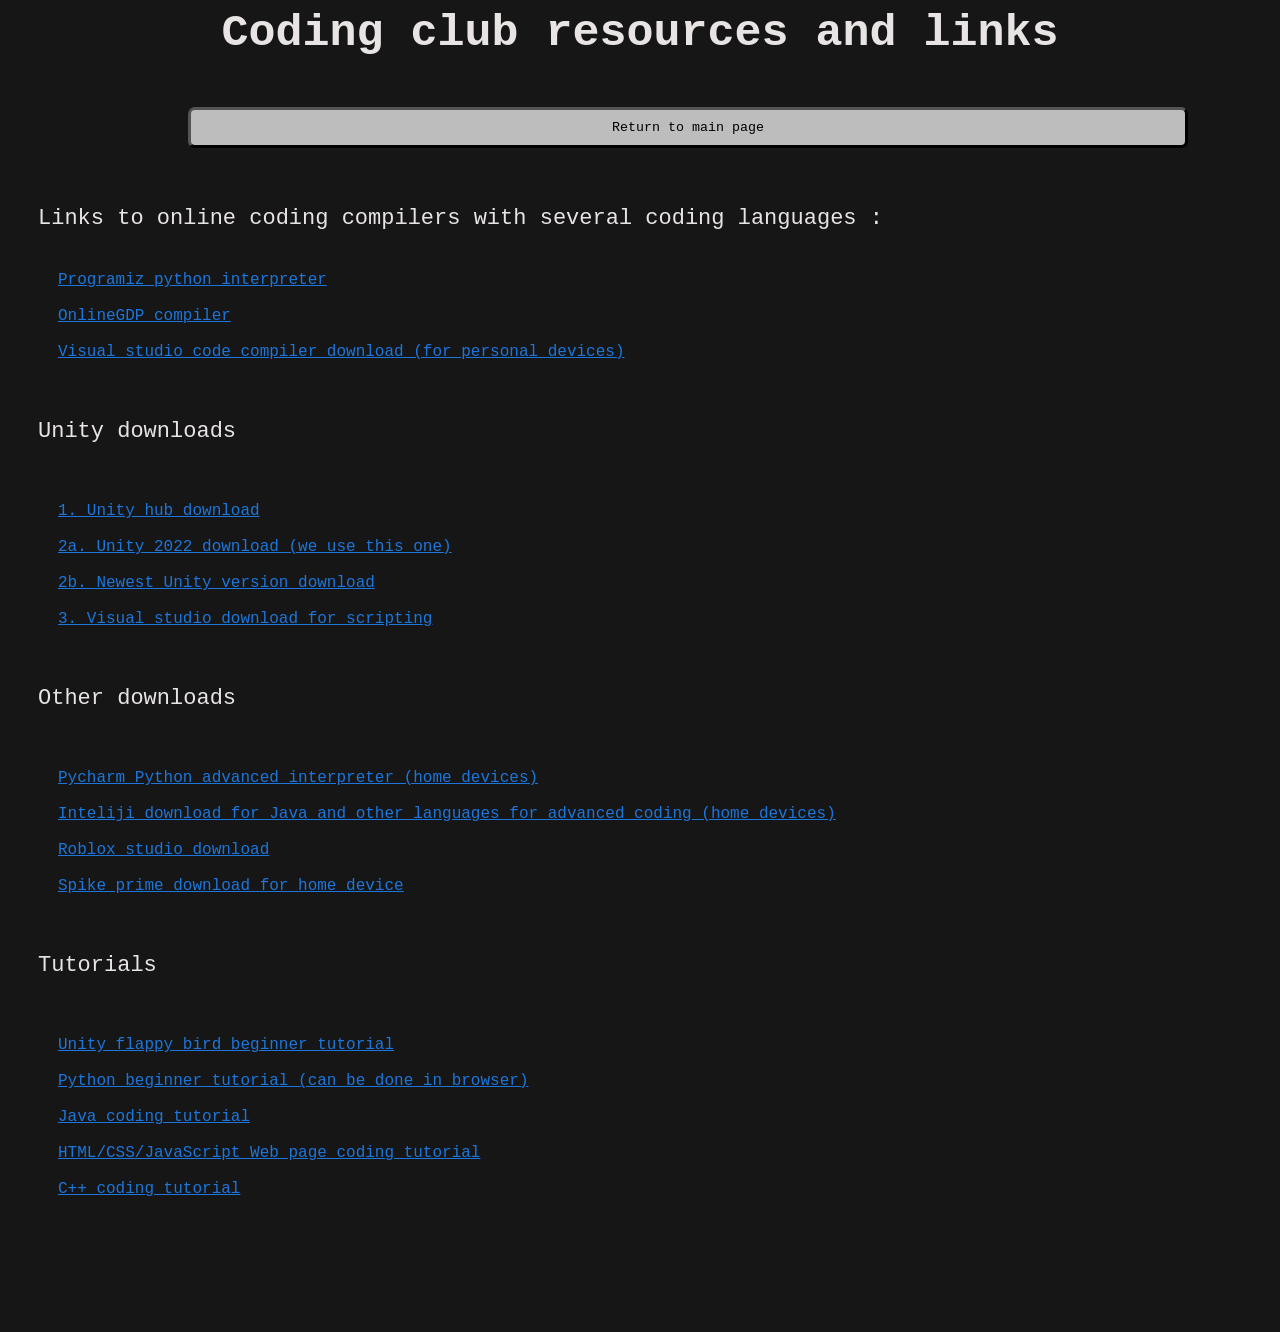
==== resources.html @ 0de6343a "first commit" ====
<html lang="en">
<head>
    <meta charset="UTF-8">
    <meta name="viewport" content="width=device-width, initial-scale=1.0">
    <title>Coding Club Resources</title>
    <link rel="stylesheet" href="style.css">    
</head>
<body>
    <h1>
        Coding club resources and links
    </h1>
    <br>
    <button class = "leavebtn">Return to main page</button>
    <br><br><br>
    <p>Links to online coding compilers with several coding languages : </p>
    <br>
    <a class="link"href="https://www.programiz.com/python-programming/online-compiler/">Programiz python interpreter</a>
    <br><br>
    <a class="link" href = "https://www.onlinegdb.com/#">OnlineGDP compiler</a>
    <br><br>
    <a class ="link" href = "https://code.visualstudio.com/download">Visual studio code compiler download (for personal devices)</a>
    <br><br><br>
    <p>Unity downloads</p>
    <br><br>
    <a class = "link" href = "https://docs.unity.com/en-us/hub">1. Unity hub download</a>
    <br><br>
    <a class = "link" href = "https://unity.com/releases/editor/whats-new/2022.2.0f1">2a. Unity 2022 download (we use this one)</a> 
    <br><br>   
    <a class = "link" href = "https://unity.com/products/unity-personal">2b. Newest Unity version download</a>
    <br><br>
    <a class = "link" href = "https://visualstudio.microsoft.com/downloads/">3. Visual studio download for scripting</a>
    <br><br><br>
    <p>Other downloads</p>
    <br><br>
    <a class = "link" href = "https://www.jetbrains.com/pycharm/download/?section=windows">Pycharm Python advanced interpreter (home devices)</a>
    <br><br>
    <a class = "link" href = "https://www.jetbrains.com/idea/download/?section=windows">Inteliji download for Java and other languages for advanced coding (home devices)</a>
    <br><br>
    <a class = "link" href = "https://create.roblox.com/docs/studio/setup">Roblox studio download</a>   
    <br><br>
    <a class = "link" href = "https://education.lego.com/en-us/downloads/spike-app/software/">Spike prime download for home device</a>   
    <br><br><br>
    <p>Tutorials</p>
    <br><br>
    <a class = "link" href = "https://www.youtube.com/watch?v=XtQMytORBmM&t=2s">Unity flappy bird beginner tutorial</a>
    <br><br>
    <a class = "link" href = "https://www.youtube.com/watch?v=K5KVEU3aaeQ">Python beginner tutorial (can be done in browser)</a>
    <br><br>
    <a class = "link" href = "https://www.youtube.com/watch?v=eIrMbAQSU34&t=240s">Java coding tutorial</a>
    <br><br>
    <a class = "link" href = "https://www.youtube.com/watch?v=wGVOtu0DoKk">HTML/CSS/JavaScript Web page coding tutorial</a>
    <br><br>
    <a class = "link" href = "https://www.youtube.com/watch?v=ZzaPdXTrSb8">C++ coding tutorial</a>    
    <br><br><br><br><br><br><br><br>
    
    <script src = "script.js" charset="UTF-8"></script>    

</body>
</html>
---- style.css ----
body {
    background-color: #161616;
    color: #e9e4e4;
    font-family: "Courier New";
            
}
p {
    color: #e9e4e4;
    font-family: "Courier New";
    font-size: 22px;
    position: relative; 
    margin-left: 30px ;
    margin-right: 100px;
}
h1 {
    color: #e9e4e4;
    font-family: "Courier New";
    font-weight: bold;
    font-size: 45px;
    text-align: center;
}
h2 {
    color: #e9e4e4;
    font-family: "Courier New";
    font-weight: bold;
    font-size: 40px;
    text-align: center;    
}
button {
    background-color: #bdbdbd;
    color: #000000;
    font-family: "Courier New";
    position: relative; 
    margin-left: 60px ;
    border-width: 3px;
    padding: 10px 20px;     
    border-radius: 7px;
    box-shadow: #161616;
    cursor: pointer;
}
.pythoncpp {
    display: block;
    margin: 0 auto;
    max-width: 100%;
    height: auto;
    margin-top: 100px;
    margin-right: 800px;
}
.htmlcssjs {
    display: block;      
    margin-left: 0;      
    max-width: 100%;     
    height: auto;    
}  
.leavebtn {
    position : relative;
    margin-left: 180px;
    height : auto;
    width : 1000px;
}
.link {
    position : relative;
    margin-left: 50px;
    color : rgb(29, 118, 219);
}
.studentlist2526 {
    position: relative;
    margin-left: 65px;
    margin-right: 100px;
    font-size: 35px;
    font-weight: bold;
    color : yellow;
}
.Codingconcil2026 {
    position: relative;
    margin-left: 420px;
}
.c2026CodingMembers {
    position: relative;
    margin-left: 360px;
}
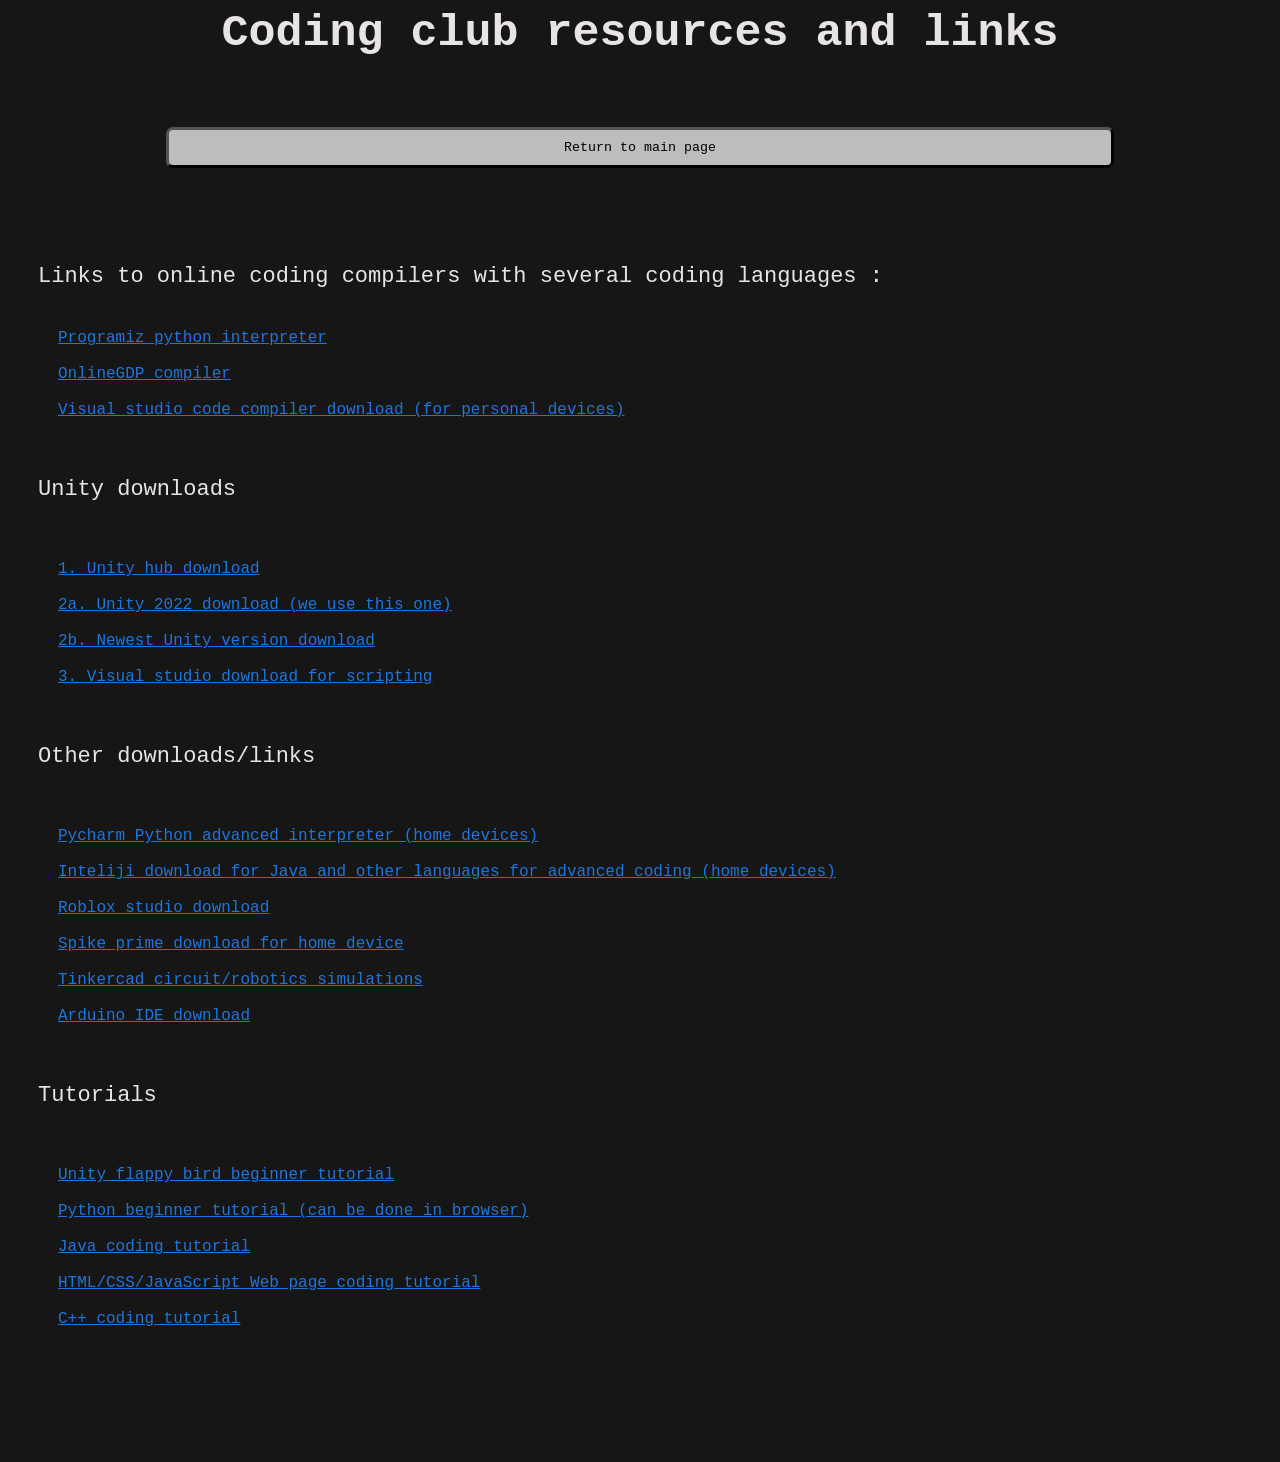
==== commit 4c0b691e: "ahsidhiasjd" ====
--- a/resources.html
+++ b/resources.html
@@ -30,7 +30,7 @@
     <br><br>
     <a class = "link" href = "https://visualstudio.microsoft.com/downloads/">3. Visual studio download for scripting</a>
     <br><br><br>
-    <p>Other downloads</p>
+    <p>Other downloads/links</p>
     <br><br>
     <a class = "link" href = "https://www.jetbrains.com/pycharm/download/?section=windows">Pycharm Python advanced interpreter (home devices)</a>
     <br><br>
@@ -39,6 +39,10 @@
     <a class = "link" href = "https://create.roblox.com/docs/studio/setup">Roblox studio download</a>   
     <br><br>
     <a class = "link" href = "https://education.lego.com/en-us/downloads/spike-app/software/">Spike prime download for home device</a>   
+    <br><br>
+    <a class = "link" href = "https://www.tinkercad.com/circuits">Tinkercad circuit/robotics simulations</a>   
+    <br><br>
+    <a class = "link" href = "https://www.arduino.cc/en/software/">Arduino IDE download</a>
     <br><br><br>
     <p>Tutorials</p>
     <br><br>
--- a/style.css
+++ b/style.css
@@ -54,10 +54,9 @@
     height: auto;    
 }  
 .leavebtn {
-    position : relative;
-    margin-left: 180px;
-    height : auto;
-    width : 1000px;
+    display: block; 
+    width: 75%;     
+    margin: 20px auto;
 }
 .link {
     position : relative;
